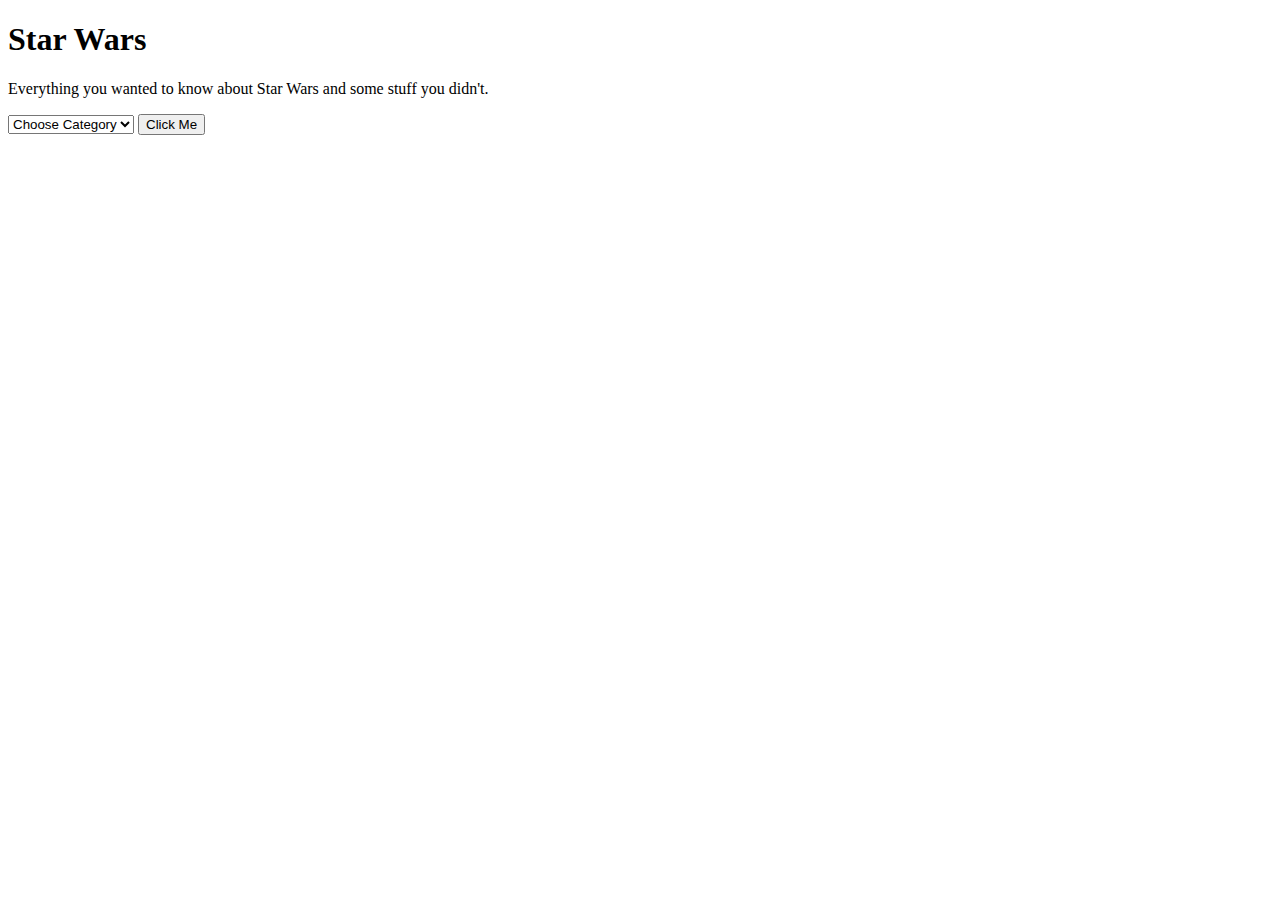
==== index.html @ c6062f6e "Initial Commit -added (hopefully) json launch file" ====
<!--
Author Rob Uhrig
Date 21-June-2022
A webpage about Star Wars
-->

<!DOCTYPE html>
<html lang="en">
  <head>
    <meta charset="UTF-8" />
    <meta http-equiv="X-UA-Compatible" content="IE=edge" />
    <meta name="viewport" content="width=device-width, initial-scale=1.0" />
    <title>Star Wars</title>
  </head>
  <body>
    <h1>Star Wars</h1>
    <div>
      <p>Everything you wanted to know about Star Wars and some stuff you didn't.</p>
      <select>
        <option>Choose Category</option>
      </select>
      <input type="button" value="Click Me">
    </div>
    <div>
      <img src="" alt="">
    </div>
  </body>
</html>
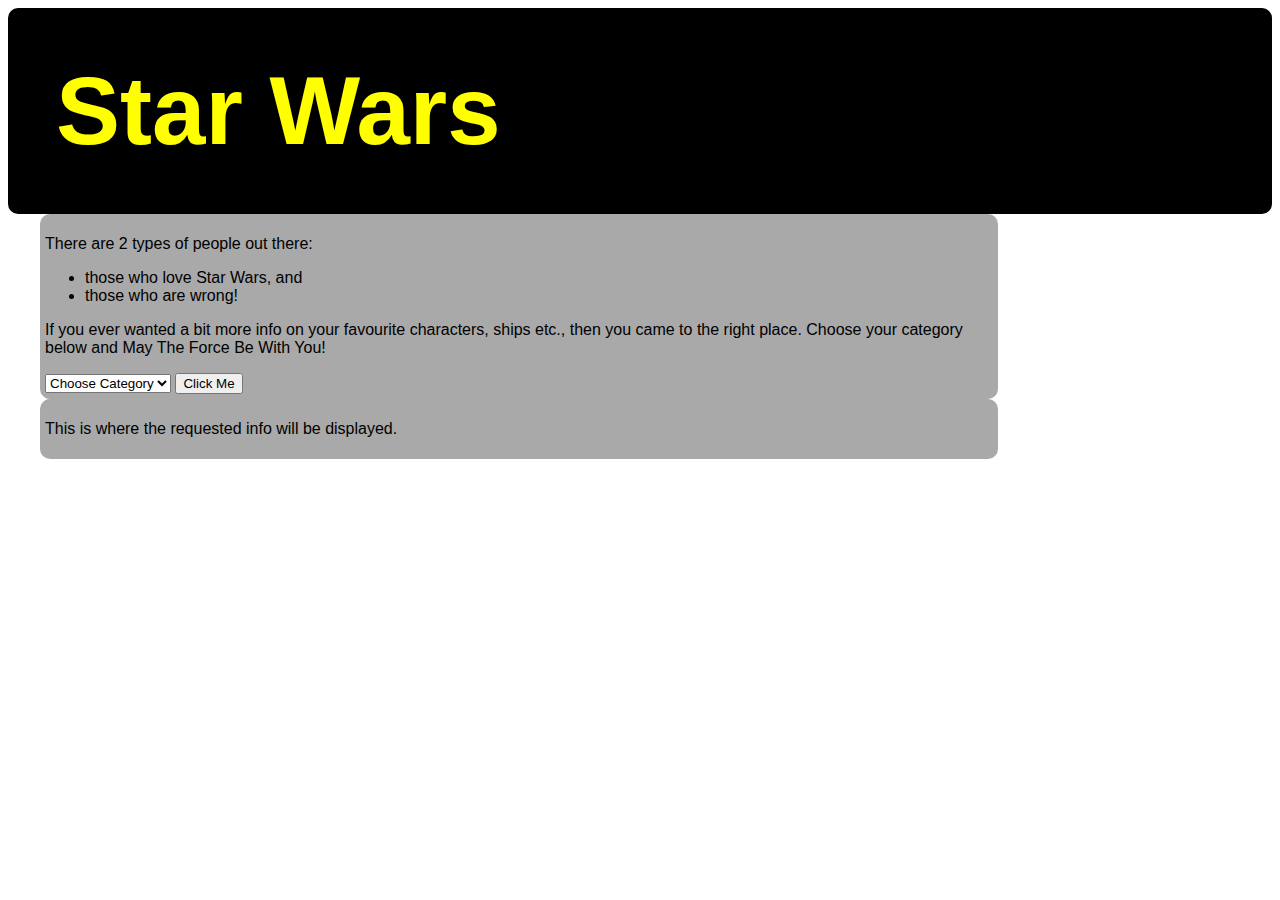
==== commit 2fd4f183: "Updates to index.html and style.css" ====
--- a/index.html
+++ b/index.html
@@ -11,18 +11,33 @@
     <meta http-equiv="X-UA-Compatible" content="IE=edge" />
     <meta name="viewport" content="width=device-width, initial-scale=1.0" />
     <title>Star Wars</title>
+    <link rel="stylesheet" href="css/style.css" />
   </head>
   <body>
-    <h1>Star Wars</h1>
-    <div>
-      <p>Everything you wanted to know about Star Wars and some stuff you didn't.</p>
-      <select>
+    <div class="bg">
+      <h1>Star Wars</h1>
+    </div>
+
+    <div class="panel">
+      <p>
+        There are 2 types of people out there:
+        <ul>
+         <li>those who love Star Wars, and</li>
+          <li>those who are wrong!</li> 
+        </ul> 
+      </p>
+      <p>
+        If you ever wanted a bit more info on your favourite characters, ships
+        etc., then you came to the right place. Choose your category below and May The Force Be With You!
+      </p>
+      <select name="category" id="category-list">
         <option>Choose Category</option>
       </select>
-      <input type="button" value="Click Me">
+      <input type="button" value="Click Me" />
     </div>
-    <div>
-      <img src="" alt="">
+    <div id="info-container" class="panel">
+      <p>This is where the requested info will be displayed.</p>
     </div>
   </body>
-</html>+</html>
+<script src="starwars.js"></script>--- a/css/style.css
+++ b/css/style.css
@@ -0,0 +1,30 @@
+/* 
+Author: Rob Uhrig
+Styling for Star Wars website
+*/
+
+* {
+    /*color:  grey;*/
+     font-family: Arial, Helvetica, sans-serif;
+ }
+ html.body{
+     height: 100%;
+     margin: 0px;
+ }
+ h1{
+     font-size: 6em;
+     margin: 0;
+     padding: 0.5em;
+     color: yellow;
+     background-color: black;
+     border-radius: 10px;
+ }
+ .panel{
+     width: 75%;
+     height: auto;
+     margin-left: 2em;
+     margin-right: 2em;
+     background-color: darkgrey;
+     border-radius: 10px;
+     padding: 5px;
+ }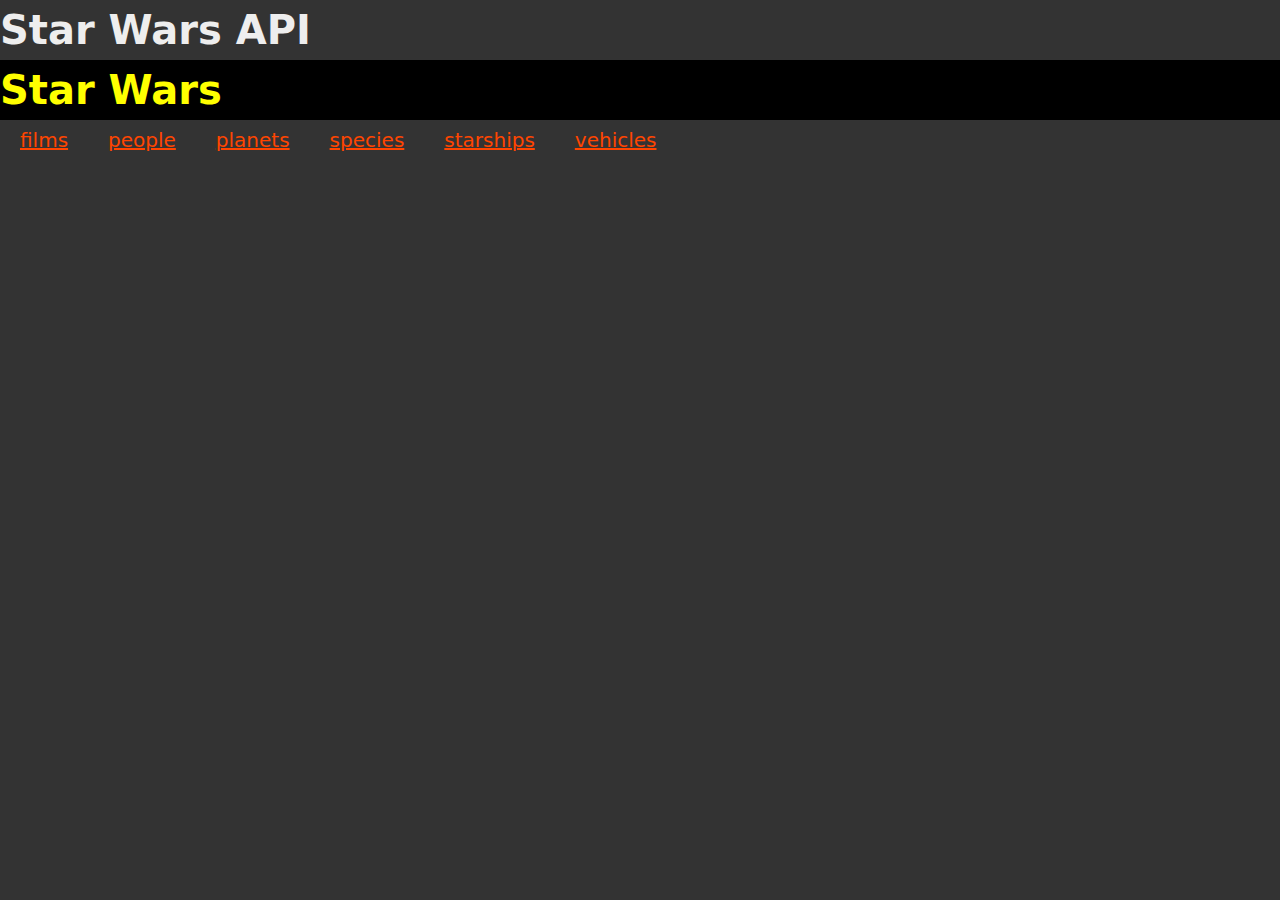
==== commit 099170dc: "call to api" ====
--- a/index.html
+++ b/index.html
@@ -1,7 +1,7 @@
 <!--
 Author Rob Uhrig
 Date 21-June-2022
-A webpage about Star Wars
+A web page about Star Wars
 -->
 
 <!DOCTYPE html>
@@ -14,10 +14,15 @@
     <link rel="stylesheet" href="css/style.css" />
   </head>
   <body>
-    <div class="bg">
-      <h1>Star Wars</h1>
-    </div>
+    <h1>Star Wars API</h1>
 
+    <div class="bg"><h1>Star Wars</h1></div>
+
+    <nav id="nav"></nav>
+    <main id="main"></main>
+    <footer id="footer"></footer>
+    <div class="overlay"><div class="loading">loading</div></div>
+    <!-- 
     <div class="panel">
       <p>
         There are 2 types of people out there:
@@ -25,19 +30,23 @@
          <li>those who love Star Wars, and</li>
           <li>those who are wrong!</li> 
         </ul> 
-      </p>
+      </p><br>
       <p>
         If you ever wanted a bit more info on your favourite characters, ships
-        etc., then you came to the right place. Choose your category below and May The Force Be With You!
-      </p>
-      <select name="category" id="category-list">
+        etc., then you came to the right place. Choose your category from the navigation menu above and <br> May The Force Be With You!
+      </p> -->
+
+    <!--  <select name="category" id="category-list">
         <option>Choose Category</option>
       </select>
-      <input type="button" value="Click Me" />
+      <select name="specific" id="specific-list" *hidden* *disabled="disabled"*>
+        <option>Choose Specific</option>
+      </select>
+      <input type="button" value="Click Me" *hidden disabled*>
     </div>
-    <div id="info-container" class="panel">
+    <div id="info-container" class="panel" *hidden*>
       <p>This is where the requested info will be displayed.</p>
-    </div>
+    </div> -->
+    <script src="/js/starwars.js" defer></script>
   </body>
 </html>
-<script src="starwars.js"></script>--- a/css/style.css
+++ b/css/style.css
@@ -1,30 +1,103 @@
-/* 
+/*
+==================================
 Author: Rob Uhrig
 Styling for Star Wars website
+==================================
 */
+*,
+*::before,
+*::after {
+  padding: 0;
+  margin: 0;
+  box-sizing: border-box;
+}
+html {
+  font-size: 20px;
+  font-weight: 300;
+  font-family: system-ui, -apple-system, BlinkMacSystemFont, "Segoe UI", Roboto,
+    Oxygen, Ubuntu, Cantarell, "Open Sans", "Helvetica Neue", sans-serif;
+  line-height: 1.5;
+}
+body {
+  min-height: 100vh;
+  background-color: #333;
+  color: #eee;
+}
+header,
+main,
+footer {
+  width: 80vw;
+  padding: 1rem 1rem;
+  margin: 0 auto;
+}
+header h1 {
+  color: yellow;
+}
+header h2 {
+  color: orangered;
+}
+p {
+  line-height: 1.7;
+  margin: 1.5rem 0;
+}
+#nav,
+#footer {
+  display: flex;
+  flex-direction: row;
+}
+#nav a,
+#footer a {
+  color: orangered;
+  padding: 0.25rem 1rem;
+}
+.overlay {
+  position: absolute;
+  top: 0;
+  left: 0;
+  width: 100vw;
+  height: 100vw;
+  background-color: hsla(0, 0%, 0%, 0.8);
+  display: none;
+  flex-direction: column;
+  justify-content: center;
+  align-items: center;
+}
+.overlay.active {
+  display: flex;
+  cursor: wait;
+}
+.loading {
+  font-size: 5rem;
+  color: #fff;
+  text-transform: uppercase;
+  animation-name: pulse;
+  animation-duration: 1s;
+  animation-direction: normal;
+  animation-iteration-count: infinite;
+}
+@keyframes pulse {
+  0% {
+    opacity: 1;
+  }
+  50% {
+    opacity: 0.1;
+  }
+  100% {
+    opacity: 1;
+  }
+}
 
-* {
-    /*color:  grey;*/
-     font-family: Arial, Helvetica, sans-serif;
- }
- html.body{
-     height: 100%;
-     margin: 0px;
- }
- h1{
-     font-size: 6em;
-     margin: 0;
-     padding: 0.5em;
-     color: yellow;
-     background-color: black;
-     border-radius: 10px;
- }
- .panel{
-     width: 75%;
-     height: auto;
-     margin-left: 2em;
-     margin-right: 2em;
-     background-color: darkgrey;
-     border-radius: 10px;
-     padding: 5px;
- }+.bg {
+  background-color: black;
+  color: yellow;
+}
+/* 
+.panel {
+  width: 75%;
+  height: auto;
+  margin-left: 2em;
+  margin-right: 2em;
+  border-radius: 10px;
+  padding: 5px;
+  font-size: 18px;
+} */
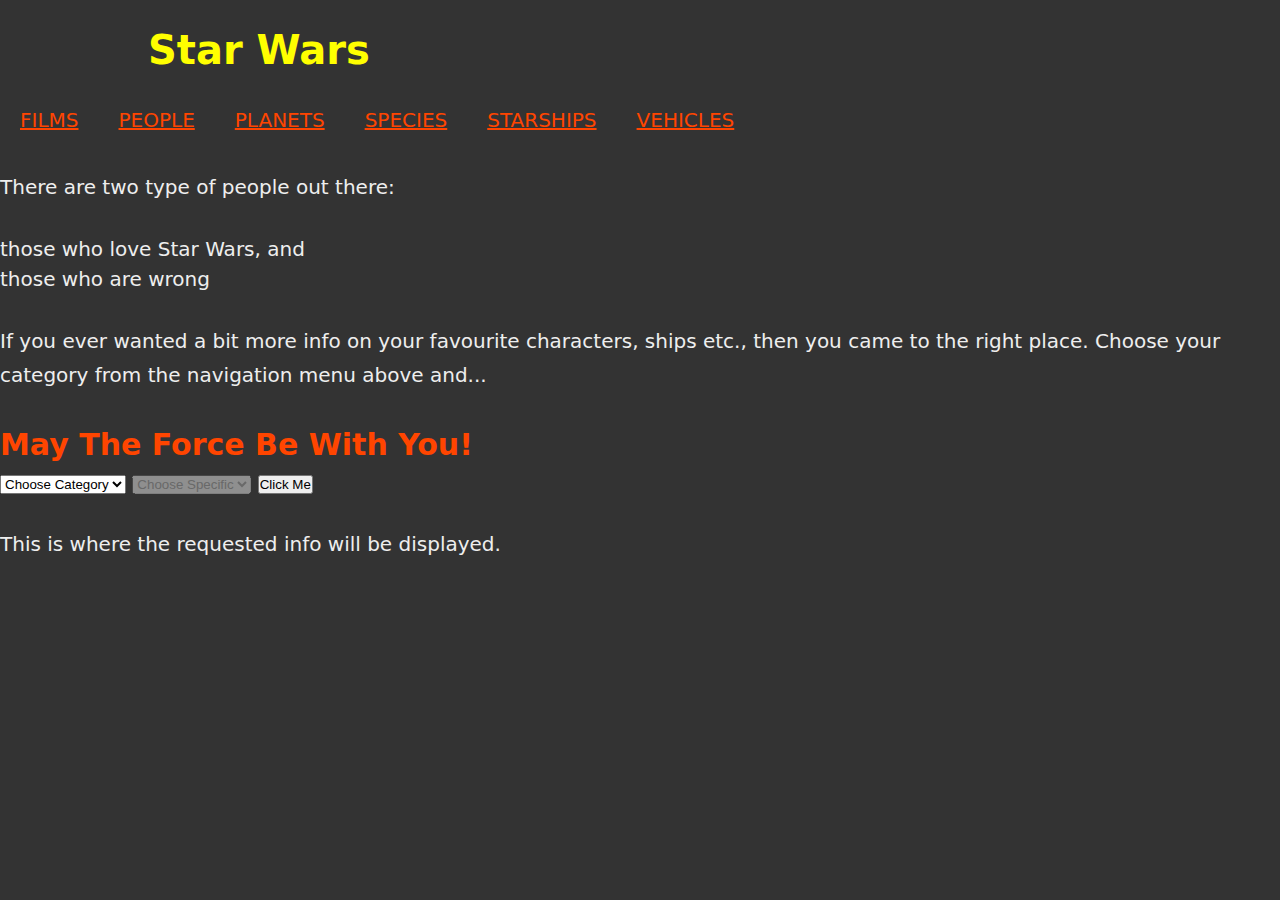
==== commit 601e194c: "File reorg" ====
--- a/index.html
+++ b/index.html
@@ -1,52 +1,44 @@
-<!--
-Author Rob Uhrig
-Date 21-June-2022
-A web page about Star Wars
--->
-
 <!DOCTYPE html>
 <html lang="en">
   <head>
     <meta charset="UTF-8" />
     <meta http-equiv="X-UA-Compatible" content="IE=edge" />
     <meta name="viewport" content="width=device-width, initial-scale=1.0" />
-    <title>Star Wars</title>
+    <title>Star Wars API Demo</title>
     <link rel="stylesheet" href="css/style.css" />
   </head>
   <body>
-    <h1>Star Wars API</h1>
+    <header>
+      <h1>Star Wars</h1>
+    </header>
+    <nav id="nav"></nav>
+    <div class="panel">
+      <p>There are two type of people out there:</p>
+      <ul>
+        <li>those who love Star Wars, and</li>
+        <li>those who are wrong</li>
+      </ul>
+      <p>
+        If you ever wanted a bit more info on your favourite characters, ships
+        etc., then you came to the right place. Choose your category from the
+        navigation menu above and...
+      </p>
+      <h2>May The Force Be With You!</h2>
+    </div>
+    <select name="category" id="category-list">
+      <option>Choose Category</option>
+    </select>
+    <select name="specific" id="specific-list" disabled="disabled">
+      <option>Choose Specific</option>
+    </select>
+    <input type="button" value="Click Me" />
 
-    <div class="bg"><h1>Star Wars</h1></div>
-
-    <nav id="nav"></nav>
+    <div id="info-container" class="panel">
+      <p>This is where the requested info will be displayed.</p>
+    </div>
     <main id="main"></main>
     <footer id="footer"></footer>
     <div class="overlay"><div class="loading">loading</div></div>
-    <!-- 
-    <div class="panel">
-      <p>
-        There are 2 types of people out there:
-        <ul>
-         <li>those who love Star Wars, and</li>
-          <li>those who are wrong!</li> 
-        </ul> 
-      </p><br>
-      <p>
-        If you ever wanted a bit more info on your favourite characters, ships
-        etc., then you came to the right place. Choose your category from the navigation menu above and <br> May The Force Be With You!
-      </p> -->
-
-    <!--  <select name="category" id="category-list">
-        <option>Choose Category</option>
-      </select>
-      <select name="specific" id="specific-list" *hidden* *disabled="disabled"*>
-        <option>Choose Specific</option>
-      </select>
-      <input type="button" value="Click Me" *hidden disabled*>
-    </div>
-    <div id="info-container" class="panel" *hidden*>
-      <p>This is where the requested info will be displayed.</p>
-    </div> -->
     <script src="/js/starwars.js" defer></script>
   </body>
 </html>
--- a/css/style.css
+++ b/css/style.css
@@ -30,10 +30,10 @@
   padding: 1rem 1rem;
   margin: 0 auto;
 }
-header h1 {
+h1 {
   color: yellow;
 }
-header h2 {
+h2 {
   color: orangered;
 }
 p {
@@ -49,6 +49,7 @@
 #footer a {
   color: orangered;
   padding: 0.25rem 1rem;
+  text-transform: uppercase ;
 }
 .overlay {
   position: absolute;
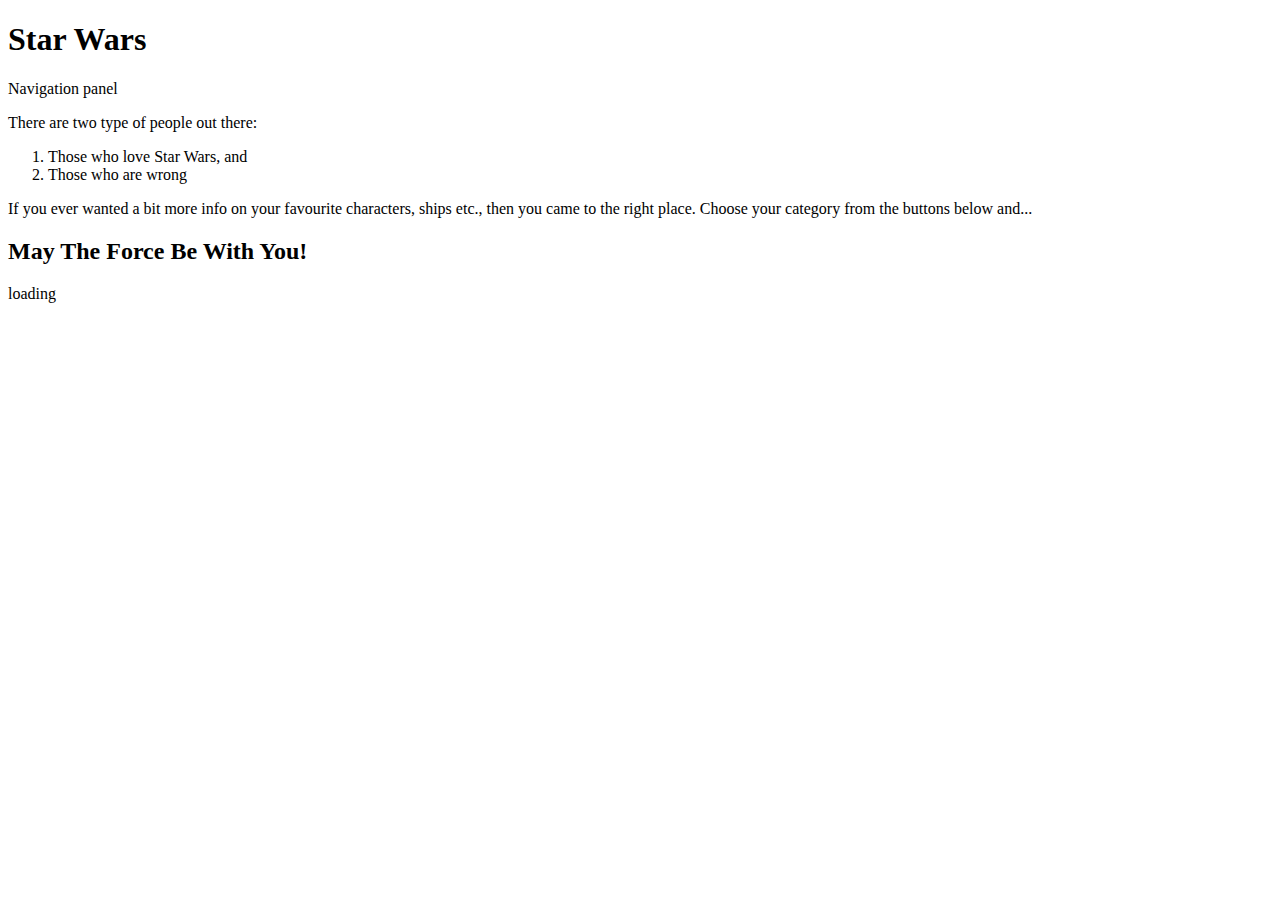
==== commit d761eaec: "Got rid of old pages and files" ====
--- a/index.html
+++ b/index.html
@@ -11,34 +11,29 @@
     <header>
       <h1>Star Wars</h1>
     </header>
-    <nav id="nav"></nav>
+    <div class="navPanel">
+      <!-- <nav id="nav"></nav> -->
+      Navigation panel
+    </div>
+
     <div class="panel">
       <p>There are two type of people out there:</p>
-      <ul>
-        <li>those who love Star Wars, and</li>
-        <li>those who are wrong</li>
-      </ul>
+      <ol>
+        <li>Those who love Star Wars, and</li>
+        <li>Those who are wrong</li>
+      </ol>
       <p>
         If you ever wanted a bit more info on your favourite characters, ships
         etc., then you came to the right place. Choose your category from the
-        navigation menu above and...
+        buttons below and...
       </p>
       <h2>May The Force Be With You!</h2>
     </div>
-    <select name="category" id="category-list">
-      <option>Choose Category</option>
-    </select>
-    <select name="specific" id="specific-list" disabled="disabled">
-      <option>Choose Specific</option>
-    </select>
-    <input type="button" value="Click Me" />
 
-    <div id="info-container" class="panel">
-      <p>This is where the requested info will be displayed.</p>
-    </div>
     <main id="main"></main>
     <footer id="footer"></footer>
     <div class="overlay"><div class="loading">loading</div></div>
-    <script src="/js/starwars.js" defer></script>
+    <!--<script src="/js/starwars.js" defer></script>-->
+    <script src="/js/practice.js" defer></script>
   </body>
 </html>
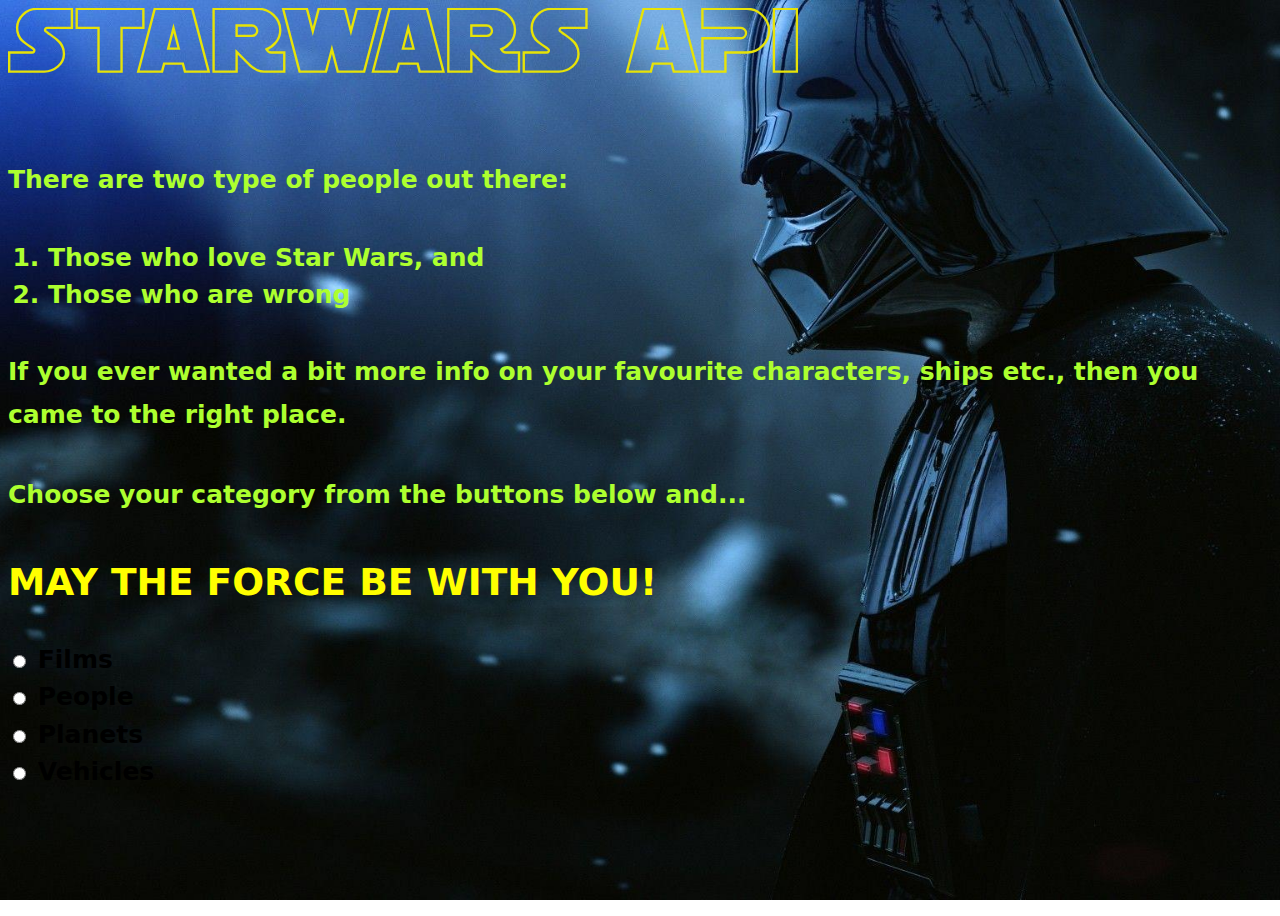
==== commit 1fffad1c: "Updated page, files and scripts" ====
--- a/index.html
+++ b/index.html
@@ -4,19 +4,32 @@
     <meta charset="UTF-8" />
     <meta http-equiv="X-UA-Compatible" content="IE=edge" />
     <meta name="viewport" content="width=device-width, initial-scale=1.0" />
+    <link rel="stylesheet" href="./css/style.css" />
+    <link
+      rel="stylesheet"
+      href="https://cdn.jsdelivr.net/npm/bootstrap@5.2.0/dist/css/bootstrap.min.css"
+      integrity="sha384-gH2yIJqKdNHPEq0n4Mqa/HGKIhSkIHeL5AyhkYV8i59U5AR6csBvApHHNl/vI1Bx"
+      crossorigin="anonymous"
+    />
     <title>Star Wars API Demo</title>
-    <link rel="stylesheet" href="css/style.css" />
+
+    <style>
+      body {
+        background: url("./files/background 4.jpg") no-repeat center/cover;
+        height: 100vh;
+        background-attachment: fixed;
+      }
+    </style>
   </head>
-  <body>
-    <header>
-      <h1>Star Wars</h1>
+
+  <body class="container">
+    <header class="text-center pt-5">
+      <a href="https://swapi.dev/"></a>
+      <img src="./files/title.png" alt="Title Image" />
     </header>
-    <div class="navPanel">
-      <!-- <nav id="nav"></nav> -->
-      Navigation panel
-    </div>
 
-    <div class="panel">
+     <div class="container">
+      <br />
       <p>There are two type of people out there:</p>
       <ol>
         <li>Those who love Star Wars, and</li>
@@ -24,16 +37,88 @@
       </ol>
       <p>
         If you ever wanted a bit more info on your favourite characters, ships
-        etc., then you came to the right place. Choose your category from the
-        buttons below and...
+        etc., then you came to the right place.
       </p>
+      <p>Choose your category from the buttons below and...</p>
+    </div>
+
+    <div class="a text-center">
       <h2>May The Force Be With You!</h2>
     </div>
 
-    <main id="main"></main>
-    <footer id="footer"></footer>
-    <div class="overlay"><div class="loading">loading</div></div>
-    <!--<script src="/js/starwars.js" defer></script>-->
-    <script src="/js/practice.js" defer></script>
+    <!--buttons for selection-->
+    <div id="buttons" class="text-center mb-5">
+      <div class="btn-group btn-group-toggle pt-5" data-toggle="buttons">
+        <input
+          type="radio"
+          class="btn-check"
+          name="options"
+          id="films"
+          autocomplete="off"
+        />
+        <label class="btn btn-lg btn-outline-light" for="films">Films</label>
+      </div>
+
+      <div class="btn-group btn-group-toggle pt-5" data-toggle="buttons">
+        <input
+          type="radio"
+          class="btn-check"
+          name="options"
+          id="people"
+          autocomplete="off"
+        />
+        <label class="btn btn-lg btn-outline-light" for="people">People</label>
+      </div>
+
+      <div class="btn-group btn-group-toggle pt-5" data-toggle="buttons">
+        <input
+          type="radio"
+          class="btn-check"
+          name="options"
+          id="planets"
+          autocomplete="off"
+        />
+        <label class="btn btn-lg btn-outline-light" for="planets"
+          >Planets</label
+        >
+      </div>
+
+      <div class="btn-group btn-group-toggle pt-5" data-toggle="buttons">
+        <input
+          type="radio"
+          class="btn-check"
+          name="options"
+          id="vehicles"
+          autocomplete="off"
+        />
+        <label class="btn btn-lg btn-outline-light" for="vehicles"
+          >Vehicles</label
+        >
+      </div>
+    </div>
+
+    <div id="results" class="card-columns"></div>
+
+    <!--javasript-->
+    <script
+      src="https://code.jquery.com/jquery-3.6.1.slim.min.js"
+      integrity="sha256-w8CvhFs7iHNVUtnSP0YKEg00p9Ih13rlL9zGqvLdePA="
+      crossorigin="anonymous"
+    ></script>
+
+    <script
+      src="https://cdnjs.cloudflare.com/ajax/libs/popper.js/2.11.6/umd/popper.min.js"
+      integrity="sha512-6UofPqm0QupIL0kzS/UIzekR73/luZdC6i/kXDbWnLOJoqwklBK6519iUnShaYceJ0y4FaiPtX/hRnV/X/xlUQ=="
+      crossorigin="anonymous"
+      referrerpolicy="no-referrer"
+    ></script>
+
+    <script
+      src="https://cdn.jsdelivr.net/npm/bootstrap@5.2.0/dist/js/bootstrap.min.js"
+      integrity="sha384-ODmDIVzN+pFdexxHEHFBQH3/9/vQ9uori45z4JjnFsRydbmQbmL5t1tQ0culUzyK"
+      crossorigin="anonymous"
+    ></script>
+
+    <script src="./js/main.js"></script>
   </body>
 </html>
--- a/css/style.css
+++ b/css/style.css
@@ -0,0 +1,36 @@
+/*
+==================================
+Author: Rob Uhrig
+Styling for Star Wars website
+==================================
+*/
+
+html {
+  font-size: 25px;
+  font-weight: bold;
+  font-family: system-ui, -apple-system, BlinkMacSystemFont, "Segoe UI", Roboto,
+    Oxygen, Ubuntu, Cantarell, "Open Sans", "Helvetica Neue", sans-serif;
+  line-height: 1.5;
+}
+
+body {
+  min-height: 100vh;
+}
+
+div.a {
+  text-transform: uppercase;
+}
+
+h2 {
+  color: yellow;
+}
+
+p {
+  line-height: 1.7;
+  margin: 1.5rem 0;
+  color: greenyellow;
+}
+
+li {
+  color: greenyellow;
+}
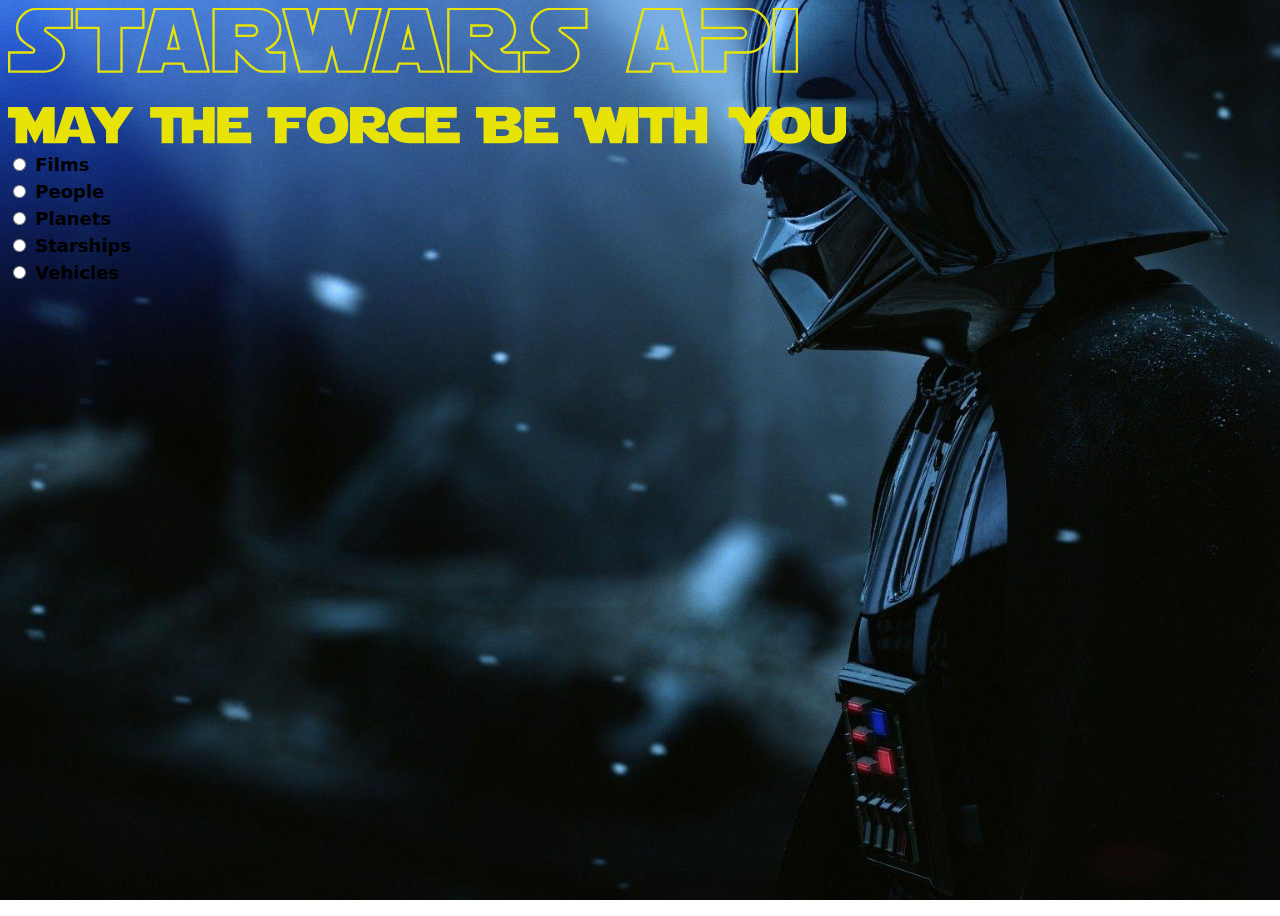
==== commit c75ed57d: "Card columns applied to page" ====
--- a/index.html
+++ b/index.html
@@ -23,81 +23,50 @@
   </head>
 
   <body class="container">
+    <!--Titular graphics-->
     <header class="text-center pt-5">
       <a href="https://swapi.dev/"></a>
-      <img src="./files/title.png" alt="Title Image" />
+      <img src="./files/title.png" alt="Title Image" /> <br /><br />
+      <img src="./files/MTFBWY.png" alt="MTFBWY pic" />
+      <br />
     </header>
-
-     <div class="container">
-      <br />
-      <p>There are two type of people out there:</p>
-      <ol>
-        <li>Those who love Star Wars, and</li>
-        <li>Those who are wrong</li>
-      </ol>
-      <p>
-        If you ever wanted a bit more info on your favourite characters, ships
-        etc., then you came to the right place.
-      </p>
-      <p>Choose your category from the buttons below and...</p>
-    </div>
-
-    <div class="a text-center">
-      <h2>May The Force Be With You!</h2>
-    </div>
 
     <!--buttons for selection-->
     <div id="buttons" class="text-center mb-5">
       <div class="btn-group btn-group-toggle pt-5" data-toggle="buttons">
-        <input
-          type="radio"
-          class="btn-check"
-          name="options"
-          id="films"
-          autocomplete="off"
-        />
+        <input type="radio" class="btn-check" name="options" id="films" />
         <label class="btn btn-lg btn-outline-light" for="films">Films</label>
       </div>
-
       <div class="btn-group btn-group-toggle pt-5" data-toggle="buttons">
-        <input
-          type="radio"
-          class="btn-check"
-          name="options"
-          id="people"
-          autocomplete="off"
-        />
+        <input type="radio" class="btn-check" name="options" id="people" />
         <label class="btn btn-lg btn-outline-light" for="people">People</label>
       </div>
-
       <div class="btn-group btn-group-toggle pt-5" data-toggle="buttons">
-        <input
-          type="radio"
-          class="btn-check"
-          name="options"
-          id="planets"
-          autocomplete="off"
-        />
+        <input type="radio" class="btn-check" name="options" id="planets" />
         <label class="btn btn-lg btn-outline-light" for="planets"
           >Planets</label
         >
       </div>
-
       <div class="btn-group btn-group-toggle pt-5" data-toggle="buttons">
-        <input
-          type="radio"
-          class="btn-check"
-          name="options"
-          id="vehicles"
-          autocomplete="off"
-        />
+        <input type="radio" class="btn-check" name="options" id="starships" />
+        <label class="btn btn-lg btn-outline-light" for="starships"
+          >Starships</label
+        >
+      </div>
+      <div class="btn-group btn-group-toggle pt-5" data-toggle="buttons">
+        <input type="radio" class="btn-check" name="options" id="vehicles" />
         <label class="btn btn-lg btn-outline-light" for="vehicles"
           >Vehicles</label
         >
       </div>
     </div>
 
-    <div id="results" class="card-columns"></div>
+    <!--Placeholder cards for results-->
+    <div class="container">
+      <div class="row row-cols-1 row-cols-sm-2 row-cols-md-4">
+        <div id="results" class="card-columns" style="width: 30rem"></div>
+      </div>
+    </div>
 
     <!--javasript-->
     <script
--- a/css/style.css
+++ b/css/style.css
@@ -6,7 +6,7 @@
 */
 
 html {
-  font-size: 25px;
+  font-size: 18px;
   font-weight: bold;
   font-family: system-ui, -apple-system, BlinkMacSystemFont, "Segoe UI", Roboto,
     Oxygen, Ubuntu, Cantarell, "Open Sans", "Helvetica Neue", sans-serif;
@@ -21,16 +21,21 @@
   text-transform: uppercase;
 }
 
+div.b {
+  color: yellow;
+}
+
 h2 {
   color: yellow;
 }
 
-p {
-  line-height: 1.7;
-  margin: 1.5rem 0;
-  color: greenyellow;
+h4 {
+  text-transform: uppercase;
 }
 
 li {
-  color: greenyellow;
+  color: yellow;
 }
+col{
+  
+}